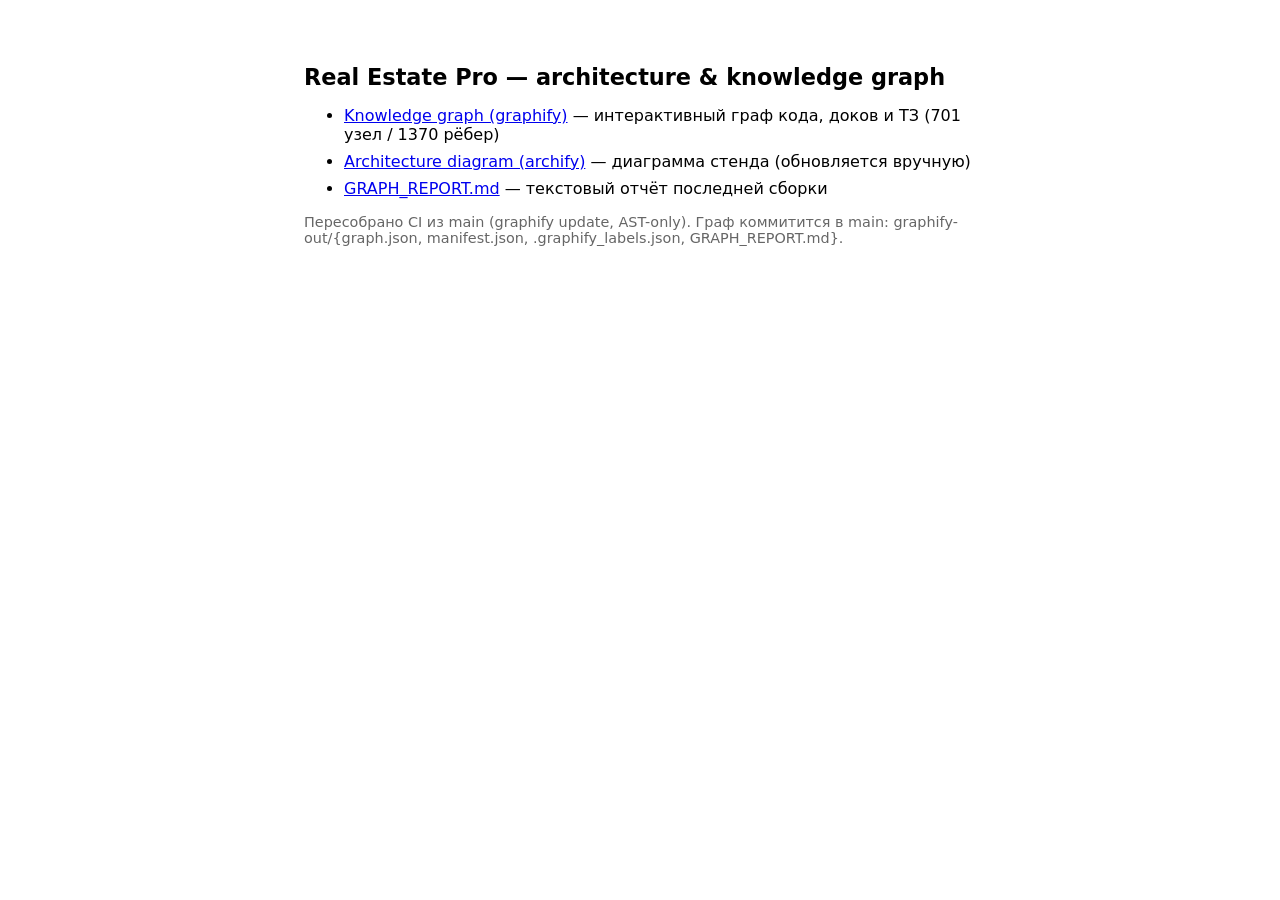
==== index.html @ fc507b8f "pages: move site to branch root (Pages serves from /)" ====
<!DOCTYPE html>
<html lang="ru">
<head>
  <meta charset="utf-8">
  <meta name="viewport" content="width=device-width, initial-scale=1">
  <title>Real Estate Pro — architecture &amp; knowledge graph</title>
  <style>
    body { font-family: system-ui, sans-serif; max-width: 42rem; margin: 4rem auto; padding: 0 1rem; }
    h1 { font-size: 1.4rem; } li { margin: .5rem 0; }
    .meta { color: #666; font-size: .9rem; }
  </style>
</head>
<body>
  <h1>Real Estate Pro — architecture &amp; knowledge graph</h1>
  <ul>
    <li><a href="graph.html">Knowledge graph (graphify)</a> — интерактивный граф кода, доков и ТЗ (701 узел / 1370 рёбер)</li>
    <li><a href="architecture.html">Architecture diagram (archify)</a> — диаграмма стенда (обновляется вручную)</li>
    <li><a href="GRAPH_REPORT.md">GRAPH_REPORT.md</a> — текстовый отчёт последней сборки</li>
  </ul>
  <p class="meta">Пересобрано CI из main (graphify update, AST-only). Граф коммитится в main:
  graphify-out/{graph.json, manifest.json, .graphify_labels.json, GRAPH_REPORT.md}.</p>
</body>
</html>
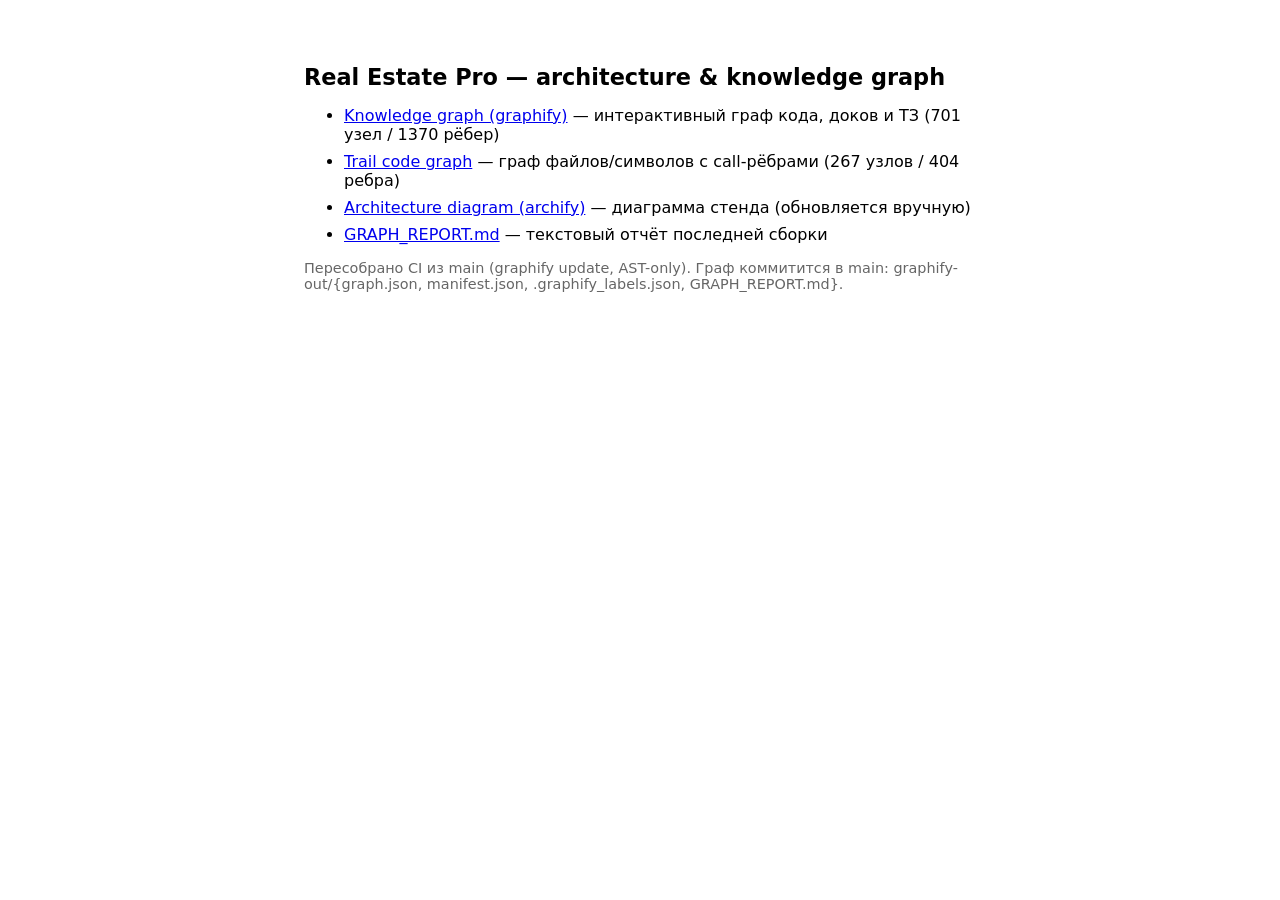
==== commit 666c37a4: "pages: add trail code graph (wiring from main 30811ad, manual until #65 merges)" ====
--- a/index.html
+++ b/index.html
@@ -14,6 +14,7 @@
   <h1>Real Estate Pro — architecture &amp; knowledge graph</h1>
   <ul>
     <li><a href="graph.html">Knowledge graph (graphify)</a> — интерактивный граф кода, доков и ТЗ (701 узел / 1370 рёбер)</li>
+    <li><a href="trail-graph.html">Trail code graph</a> — граф файлов/символов с call-рёбрами (267 узлов / 404 ребра)</li>
     <li><a href="architecture.html">Architecture diagram (archify)</a> — диаграмма стенда (обновляется вручную)</li>
     <li><a href="GRAPH_REPORT.md">GRAPH_REPORT.md</a> — текстовый отчёт последней сборки</li>
   </ul>
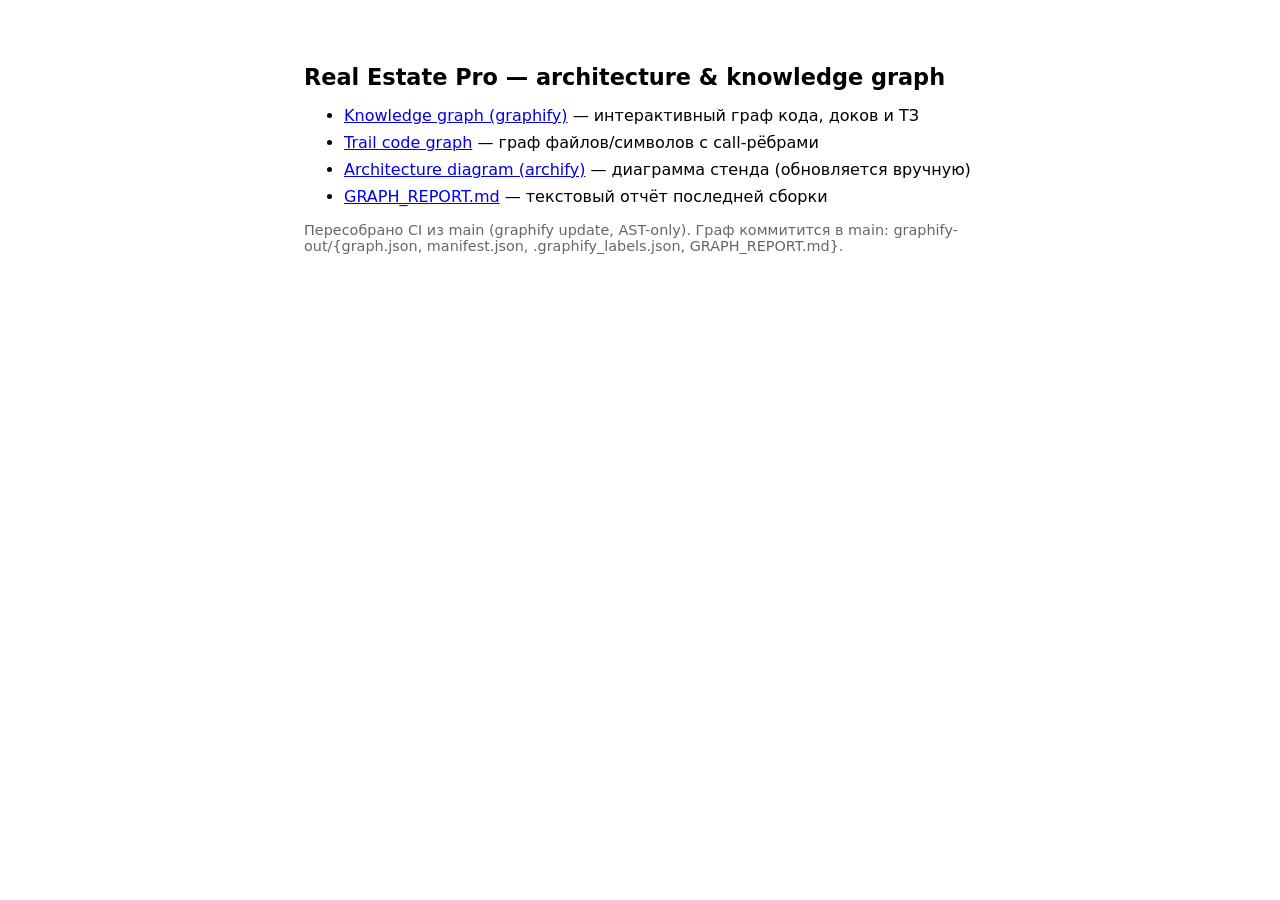
==== commit 3d88b45e: "graphify rebuild from d5f3bf9043871f55d5c5137217e73e08a5f3f8c0 d5f3bf9043871f55d5c5137217e73e08a5f3f" ====
--- a/index.html
+++ b/index.html
@@ -13,8 +13,8 @@
 <body>
   <h1>Real Estate Pro — architecture &amp; knowledge graph</h1>
   <ul>
-    <li><a href="graph.html">Knowledge graph (graphify)</a> — интерактивный граф кода, доков и ТЗ (701 узел / 1370 рёбер)</li>
-    <li><a href="trail-graph.html">Trail code graph</a> — граф файлов/символов с call-рёбрами (267 узлов / 404 ребра)</li>
+    <li><a href="graph.html">Knowledge graph (graphify)</a> — интерактивный граф кода, доков и ТЗ</li>
+    <li><a href="trail-graph.html">Trail code graph</a> — граф файлов/символов с call-рёбрами</li>
     <li><a href="architecture.html">Architecture diagram (archify)</a> — диаграмма стенда (обновляется вручную)</li>
     <li><a href="GRAPH_REPORT.md">GRAPH_REPORT.md</a> — текстовый отчёт последней сборки</li>
   </ul>
